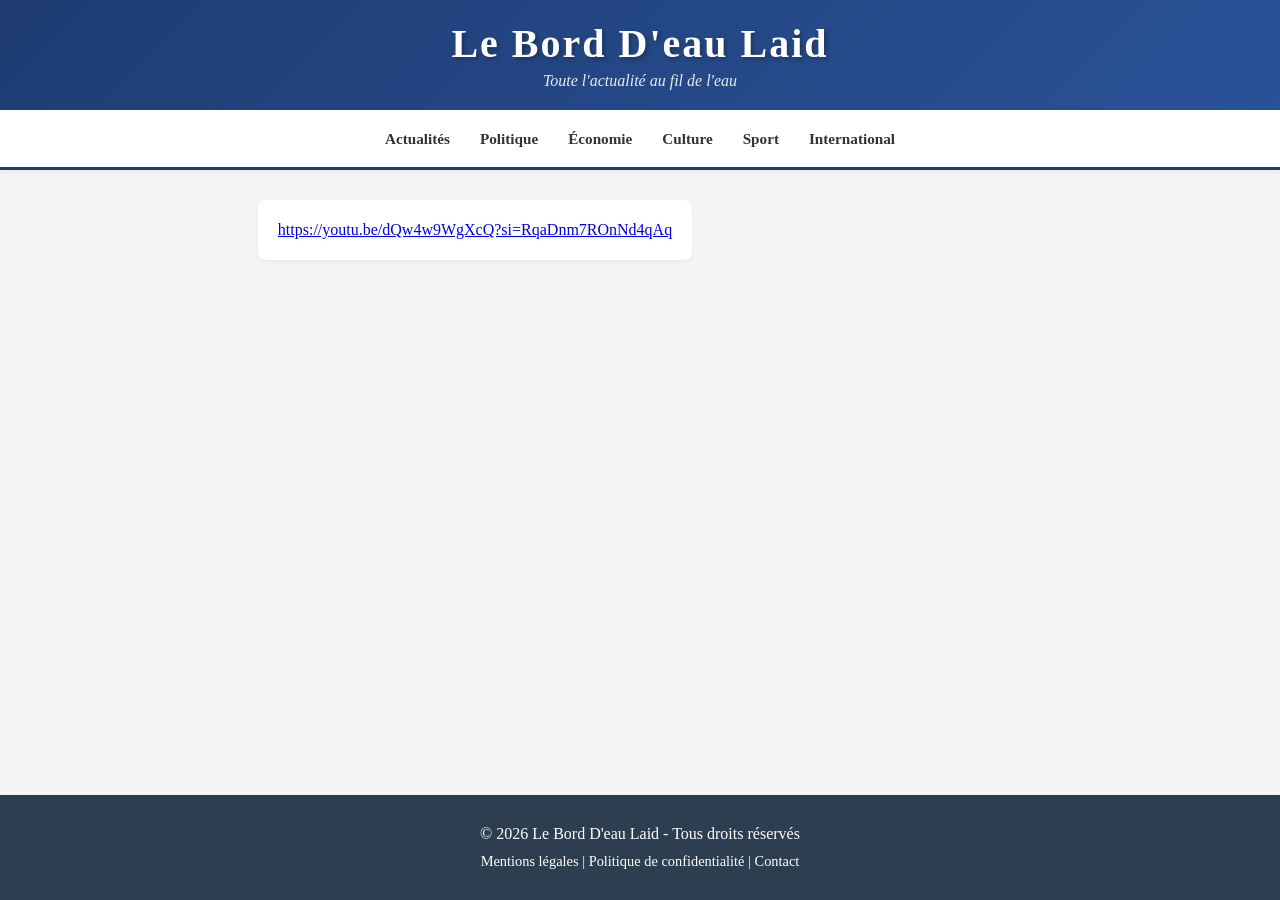
==== search.html @ d2a0a913 "Add files via upload" ====
<!DOCTYPE html>
<html lang="fr">
<head>
    <meta charset="UTF-8">
    <meta name="viewport" content="width=device-width, initial-scale=1.0">
    <link href="style/style.css" rel="stylesheet">
    <title>Recherche - Le Bord D'eau Laid</title>
</head>
<body>
    <header>
        <div class="header-content">
            <h1>Le Bord D'eau Laid</h1>
            <p class="tagline">Toute l'actualité au fil de l'eau</p>
        </div>
    </header>

    <nav>
        <ul>
            <li><a href="index.html">Actualités</a></li>
            <li><a href="index.html">Politique</a></li>
            <li><a href="index.html">Économie</a></li>
            <li><a href="index.html">Culture</a></li>
            <li><a href="index.html">Sport</a></li>
            <li><a href="index.html">International</a></li>
        </ul>
    </nav>

    <div class="container">
        <div class="lien-yt">
            <a href="https://youtu.be/dQw4w9WgXcQ?si=RqaDnm7ROnNd4qAq">https://youtu.be/dQw4w9WgXcQ?si=RqaDnm7ROnNd4qAq</a>
        </div>
    </div>

    <footer>
        <p>&copy; 2026 Le Bord D'eau Laid - Tous droits réservés</p>
        <p style="margin-top: 10px; font-size: 0.9em;">Mentions légales | Politique de confidentialité | Contact</p>
    </footer>
</body>
</html>
---- style/style.css ----
* {
    margin: 0;
    padding: 0;
    box-sizing: border-box;
}

body {
    font-family: 'Georgia', serif;
    background-color: #f5f5f5;
    color: #333;
    min-height: 100vh;
    display: flex;
    flex-direction: column;
}

header {
    background: linear-gradient(135deg, #1e3c72 0%, #2a5298 100%);
    color: white;
    padding: 20px 0;
    box-shadow: 0 2px 10px rgba(0,0,0,0.1);
}

.header-content {
    max-width: 1400px;
    margin: 0 auto;
    padding: 0 20px;
}

h1 {
    font-size: 2.5em;
    font-weight: bold;
    text-align: center;
    letter-spacing: 2px;
    text-shadow: 2px 2px 4px rgba(0,0,0,0.3);
}

.tagline {
    text-align: center;
    font-style: italic;
    margin-top: 5px;
    opacity: 0.9;
}

nav {
    background-color: #fff;
    border-bottom: 3px solid #1e3c72;
    padding: 0;
    box-shadow: 0 2px 5px rgba(0,0,0,0.05);
    display: flex;
    align-items: center;
    justify-content: space-between;
    height: 60px;
    position: relative;
}

nav ul {
    list-style: none;
    display: flex;
    gap: 30px;
    position: absolute;
    left: 50%;
    transform: translateX(-50%);
    margin: 0;
    padding: 0;
}

nav a {
    text-decoration: none;
    color: #333;
    font-weight: 600;
    font-size: 0.95em;
    transition: color 0.3s;
}

nav a:hover {
    color: #1e3c72;
}

.search-form {
    position: absolute;
    right: 30px;
    top: 50%;
    transform: translateY(-50%);
    display: flex;
    align-items: center;
    margin-right: 30px;
    background-color: #f0f0f0;
    border-radius: 25px;
    overflow: hidden;
}

.search-input {
    padding: 10px 20px;
    border: none;
    background-color: transparent;
    font-size: 0.9em;
    outline: none;
    width: 200px;
}

.search-input:focus {
    width: 250px;
}

.search-btn {
    padding: 10px 15px;
    background: transparent;
    color: #666;
    border: none;
    cursor: pointer;
    font-size: 1.1em;
    transition: color 0.3s;
    display: flex;
    align-items: center;
    justify-content: center;
}

.search-btn:hover {
    color: #1e3c72;
}

.search-btn::before {
    content: "⚲";
    font-size: 18px;
}

.search-form:focus-within {
    box-shadow: 0 0 0 2px rgba(30, 60, 114, 0.2);
}

.container {
    max-width: 1400px;
    margin: 30px auto;
    padding: 0 20px;
    display: grid;
    grid-template-columns: 1fr 300px;
    gap: 30px;
    flex: 1;
}

.main-article {
    background: white;
    border-radius: 8px;
    overflow: hidden;
    box-shadow: 0 4px 15px rgba(0,0,0,0.1);
    margin-bottom: 30px;
}

.main-article img {
    width: 100%;
    height: 500px;
    object-fit: cover;
}

.article-content {
    padding: 30px;
}

.article-category {
    color: #1e3c72;
    font-weight: bold;
    text-transform: uppercase;
    font-size: 0.85em;
    letter-spacing: 1px;
}

.main-article h2 {
    font-size: 2.2em;
    margin: 15px 0;
    line-height: 1.3;
    color: #1a1a1a;
}

.article-meta {
    color: #666;
    font-size: 0.9em;
    margin-bottom: 20px;
    font-style: italic;
}

.article-text {
    line-height: 1.8;
    font-size: 1.05em;
    color: #444;
}

.article-text p {
    margin-bottom: 20px;
}

.more-articles-btn {
    display: inline-block;
    background: #1e3c72;
    color: white;
    padding: 15px 40px;
    text-decoration: none;
    border-radius: 5px;
    font-weight: bold;
    margin: 20px 0;
    transition: background 0.3s;
}

.more-articles-btn:hover {
    background: #2a5298;
}

.secondary-articles {
    display: grid;
    grid-template-columns: repeat(2, 1fr);
    gap: 20px;
    margin-top: 30px;
}

.small-article {
    background: white;
    border-radius: 8px;
    overflow: hidden;
    box-shadow: 0 2px 10px rgba(0,0,0,0.08);
    transition: transform 0.3s, box-shadow 0.3s;
}

.small-article:hover {
    transform: translateY(-5px);
    box-shadow: 0 4px 20px rgba(0,0,0,0.15);
}

.small-article img {
    width: 100%;
    height: 200px;
    object-fit: cover;
}

.small-article-content {
    padding: 20px;
}

.small-article h3 {
    font-size: 1.2em;
    margin: 10px 0;
    color: #1a1a1a;
}

.small-article p {
    color: #666;
    font-size: 0.95em;
    line-height: 1.6;
}

.sidebar {
    display: flex;
    flex-direction: column;
    gap: 20px;
}

.ad-block {
    background: linear-gradient(135deg, #667eea 0%, #764ba2 100%);
    border-radius: 8px;
    text-align: center;
    box-shadow: 0 4px 15px rgba(0,0,0,0.1);
    min-height: 250px;
    display: flex;
    flex-direction: column;
    justify-content: center;
}

.ad-block h4 {
    font-size: 1.3em;
    margin-bottom: 15px;
}

.ad-block p {
    font-size: 0.95em;
    opacity: 0.95;
}

.trending {
    background: white;
    border-radius: 8px;
    padding: 25px;
    box-shadow: 0 2px 10px rgba(0,0,0,0.08);
    margin-bottom: 15px;
    margin-top: 15px;
}

.trending h3 {
    color: #1e3c72;
    margin-bottom: 20px;
    font-size: 1.3em;
    border-bottom: 3px solid #1e3c72;
    padding-bottom: 10px;
}

.trending-item {
    padding: 15px 0;
    border-bottom: 1px solid #eee;
}

.trending-item:last-child {
    border-bottom: none;
}

.trending-item h4 {
    font-size: 1em;
    margin-bottom: 8px;
    color: #333;
}

.trending-item span {
    color: #999;
    font-size: 0.85em;
}

footer {
    background: #2c3e50;
    color: white;
    text-align: center;
    padding: 30px 20px;
    margin-top: auto;
}

footer p {
    margin: 0;
}

footer p + p {
    margin-top: 10px;
}

@media (max-width: 1024px) {
    .container {
        grid-template-columns: 1fr;
    }
    
    .secondary-articles {
        grid-template-columns: 1fr;
    }

    nav {
        flex-direction: column;
        height: auto;
        padding: 15px 0;
    }

    nav ul {
        flex-wrap: wrap;
        gap: 15px;
    }

    .search-form {
        margin-right: 0;
        margin-top: 15px;
    }
}

.Fat-And-Furious {
    width: 100%;
    object-fit: cover;
    border-radius: 8px;
}

.Promo {
    width: 100%;
    object-fit: cover;
}

.neurozen {
    width: 100%;
    object-fit: cover;
    border-radius: 8px;
}

.ad-block-2 {
    border-radius: 8px;
    text-align: center;
    box-shadow: 0 4px 15px rgba(0,0,0,0.1);
    min-height: 100px;
    display: flex;
    flex-direction: column;
    justify-content: center;
}

.pubs {
    width: 100%;
    object-fit: cover;
    border-radius: 8px;
    box-shadow: 0 4px 15px rgba(0,0,0,0.1);
    min-height: 100px;
    display: flex;
    flex-direction: column;
    justify-content: center;
    margin-bottom: 15px;
}

.lien-yt {
    background-color: #fff;
    border-radius: 8px;
    width: 100%;
    margin: 0 auto;
    padding: 0 20px;
    box-shadow: 0 2px 5px rgba(0,0,0,0.05);
    display: flex;
    align-items: center;
    justify-content: space-between;
    height: 60px;
    text-align: center;
}
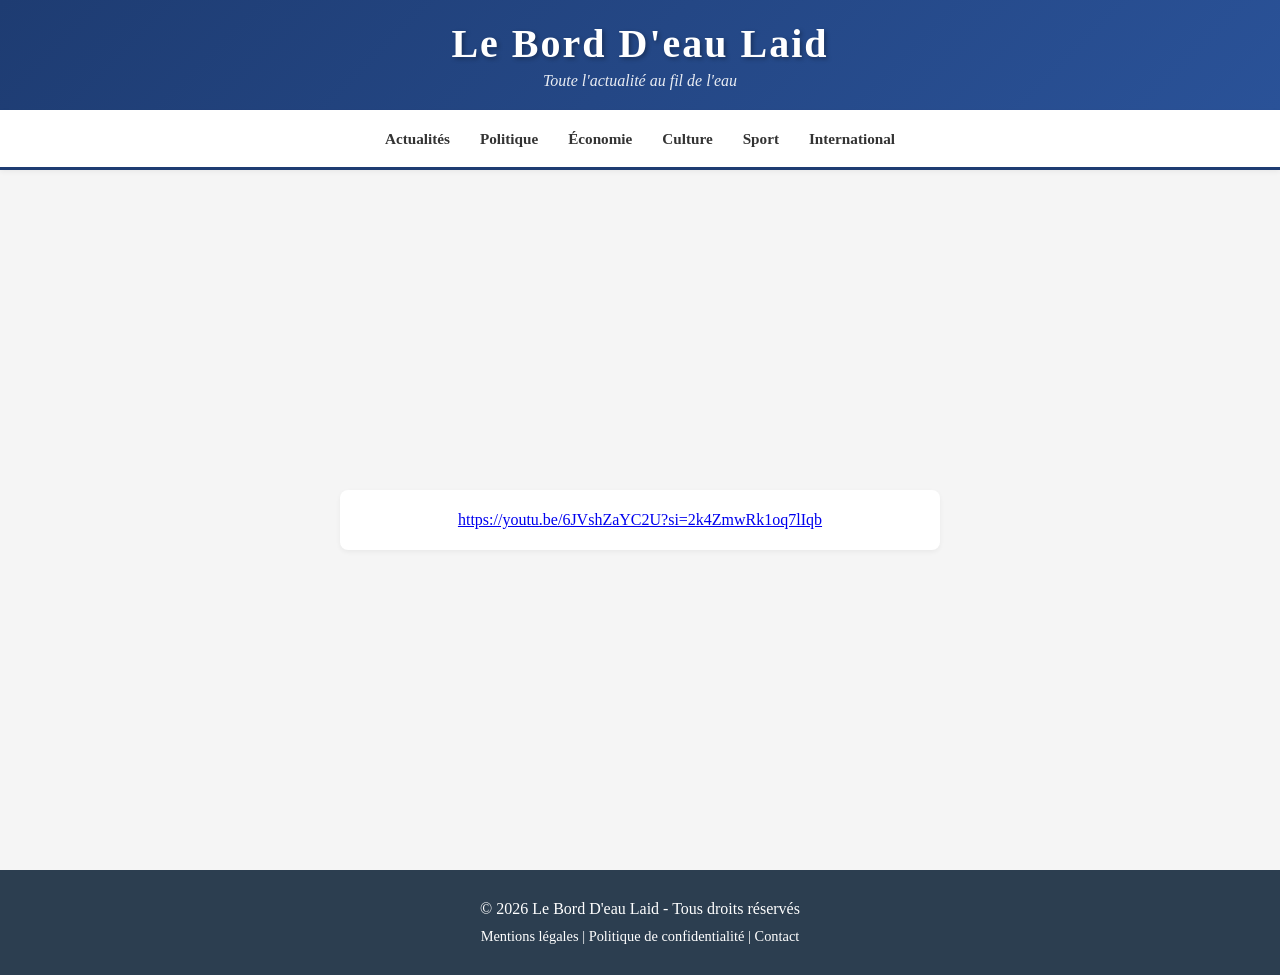
==== commit 2469de0d: "Add files via upload" ====
--- a/search.html
+++ b/search.html
@@ -25,9 +25,9 @@
         </ul>
     </nav>
 
-    <div class="container">
+    <div class="page-center">
         <div class="lien-yt">
-            <a href="https://youtu.be/dQw4w9WgXcQ?si=RqaDnm7ROnNd4qAq">https://youtu.be/dQw4w9WgXcQ?si=RqaDnm7ROnNd4qAq</a>
+            <a href="https://youtu.be/6JVshZaYC2U?si=2k4ZmwRk1oq7lIqb">https://youtu.be/6JVshZaYC2U?si=2k4ZmwRk1oq7lIqb</a>
         </div>
     </div>
 
--- a/style/style.css
+++ b/style/style.css
@@ -326,36 +326,194 @@
     margin-top: 10px;
 }
 
+/* =====================
+   TABLET (max 1024px)
+===================== */
 @media (max-width: 1024px) {
     .container {
         grid-template-columns: 1fr;
-    }
-    
+        padding: 0 15px;
+        margin: 20px auto;
+        gap: 20px;
+    }
+
     .secondary-articles {
-        grid-template-columns: 1fr;
+        grid-template-columns: repeat(2, 1fr);
     }
 
     nav {
         flex-direction: column;
         height: auto;
+        padding: 10px 0;
+        position: relative;
+    }
+
+    nav ul {
+        position: static;
+        transform: none;
+        flex-wrap: wrap;
+        justify-content: center;
+        gap: 10px 20px;
+        padding: 10px 15px;
+    }
+
+    .search-form {
+        position: static;
+        transform: none;
+        margin: 10px auto;
+        width: calc(100% - 30px);
+        max-width: 400px;
+    }
+
+    .search-input {
+        width: 100%;
+        flex: 1;
+    }
+
+    .search-input:focus {
+        width: 100%;
+    }
+
+    .main-article img {
+        height: 350px;
+    }
+
+    .sidebar {
+        order: -1;
+    }
+}
+
+/* =====================
+   MOBILE (max 600px)
+===================== */
+@media (max-width: 600px) {
+    h1 {
+        font-size: 1.6em;
+        letter-spacing: 1px;
+    }
+
+    .tagline {
+        font-size: 0.85em;
+    }
+
+    header {
         padding: 15px 0;
     }
 
+    nav {
+        padding: 8px 0;
+    }
+
     nav ul {
-        flex-wrap: wrap;
+        gap: 8px 12px;
+        padding: 8px 10px;
+    }
+
+    nav a {
+        font-size: 0.82em;
+    }
+
+    .search-form {
+        width: calc(100% - 20px);
+        max-width: none;
+        margin: 8px 10px;
+    }
+
+    .search-input {
+        padding: 8px 14px;
+        font-size: 0.85em;
+    }
+
+    .container {
+        padding: 0 10px;
+        margin: 15px auto;
         gap: 15px;
     }
 
-    .search-form {
-        margin-right: 0;
+    /* Cache la sidebar sur mobile pour alléger */
+    .sidebar {
+        display: none;
+    }
+
+    .main-article img {
+        height: 220px;
+    }
+
+    .article-content {
+        padding: 15px;
+    }
+
+    .main-article h2 {
+        font-size: 1.4em;
+        margin: 10px 0;
+    }
+
+    .article-text {
+        font-size: 0.95em;
+        line-height: 1.7;
+    }
+
+    .article-meta {
+        font-size: 0.8em;
+    }
+
+    .more-articles-btn {
+        padding: 12px 25px;
+        font-size: 0.9em;
+        width: 100%;
+        text-align: center;
+    }
+
+    .secondary-articles {
+        grid-template-columns: 1fr;
+        gap: 15px;
         margin-top: 15px;
     }
+
+    .small-article img {
+        height: 160px;
+    }
+
+    .small-article-content {
+        padding: 12px;
+    }
+
+    .small-article h3 {
+        font-size: 1em;
+    }
+
+    .small-article p {
+        font-size: 0.88em;
+    }
+
+    /* Articles page */
+    .main-content h2 {
+        font-size: 1.4em !important;
+        margin-bottom: 15px !important;
+    }
+
+    footer {
+        padding: 20px 15px;
+        font-size: 0.85em;
+    }
+
+    .lien-yt {
+        height: auto;
+        padding: 15px;
+        font-size: 0.8em;
+        word-break: break-all;
+    }
+
+    .page-center {
+        min-height: calc(100vh - 150px);
+        padding: 20px;
+    }
 }
 
 .Fat-And-Furious {
     width: 100%;
     object-fit: cover;
-    border-radius: 8px;
+    border-radius: 12px;
 }
 
 .Promo {
@@ -391,16 +549,23 @@
     margin-bottom: 15px;
 }
 
+.page-center {
+    min-height: calc(100vh - 200px); /* ajuste selon hauteur header+footer */
+    display: flex;
+    justify-content: center;  /* horizontal */
+    align-items: center;      /* vertical */
+}
+
 .lien-yt {
     background-color: #fff;
     border-radius: 8px;
-    width: 100%;
-    margin: 0 auto;
+    max-width: 600px;
+    width: 100%;
     padding: 0 20px;
     box-shadow: 0 2px 5px rgba(0,0,0,0.05);
     display: flex;
     align-items: center;
-    justify-content: space-between;
+    justify-content: center;
     height: 60px;
     text-align: center;
 }
